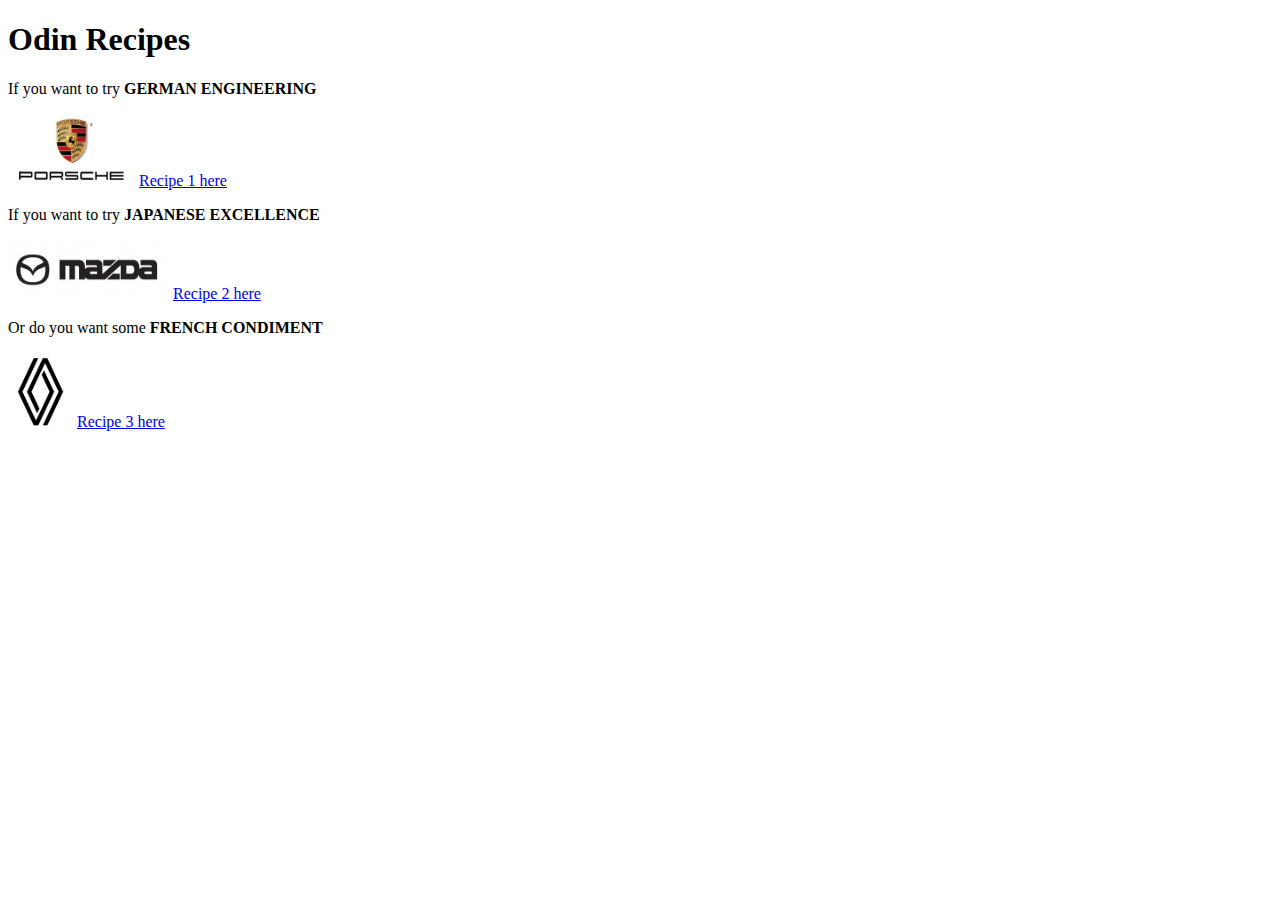
==== index.html @ 8474f3cd "Index and recipes pages set up Relevant images added to pages Awaiting content in each recipe page t" ====
<!DOCTYPE html>
<html lang="en">
    <head>
        <meta charset="utf-8">
        <title>My Recipe!!</title>
    </head>

    <body>
        <h1>Odin Recipes</h1>
        <p>If you want to try <strong>GERMAN ENGINEERING</strong></p>
        <a href="./recipe1.html"><img src="./images/porsche.jpg" alt="Porsche Logo" height="72" width="127"></a>
        <a href="./recipe1.html">Recipe 1 here</a>

        <p>If you want to try <strong>JAPANESE EXCELLENCE</strong></p>
        <a href="./recipe2.html"><img src="./images/mazda.jpg" alt="Mazda Logo" height="59" width="161"></a>
        <a href="./recipe2.html">Recipe 2 here</a>

        <p>Or do you want some <strong>FRENCH CONDIMENT</strong></p>
        <a href="./recipe3.html"><img src="./images/renault.jpg" alt="Renault Logo" height="74" width="65"></a>
        <a href="./recipe3.html">Recipe 3 here</a>
</html>
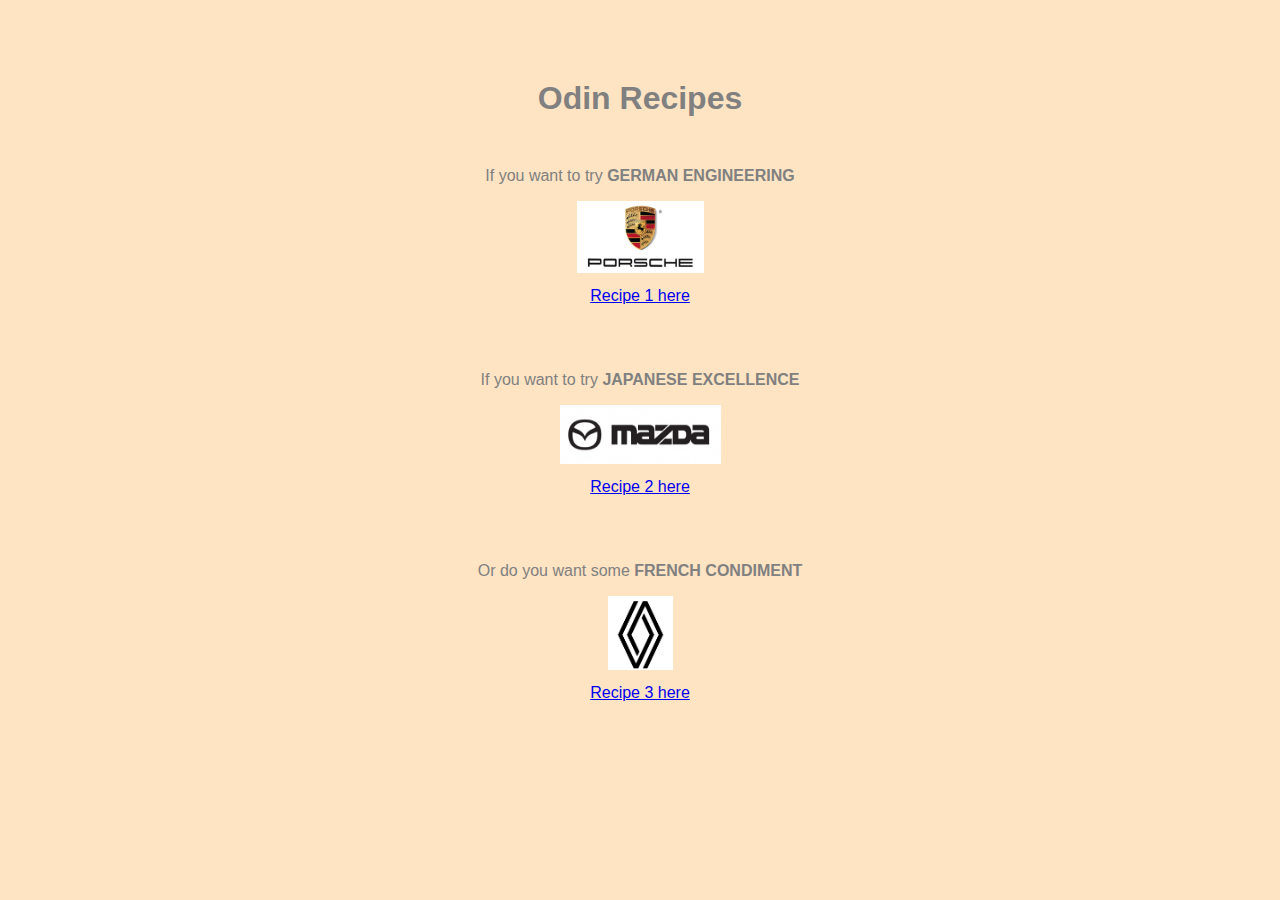
==== commit 514bacd5: "Retest, new mac" ====
--- a/index.html
+++ b/index.html
@@ -3,19 +3,22 @@
     <head>
         <meta charset="utf-8">
         <title>My Recipe!!</title>
+        <link rel="stylesheet" href="./style.css">
     </head>
 
     <body>
         <h1>Odin Recipes</h1>
         <p>If you want to try <strong>GERMAN ENGINEERING</strong></p>
-        <a href="./recipe1.html"><img src="./images/porsche.jpg" alt="Porsche Logo" height="72" width="127"></a>
-        <a href="./recipe1.html">Recipe 1 here</a>
+        <a href="./recipe1.html"><img src="./images/porsche.jpg" alt="Porsche Logo" height="72" width="127" class="images"></a>
+        <a href="./recipe1.html" class="recipe-link">Recipe 1 here</a>
+        <div class="space"></div>
 
         <p>If you want to try <strong>JAPANESE EXCELLENCE</strong></p>
-        <a href="./recipe2.html"><img src="./images/mazda.jpg" alt="Mazda Logo" height="59" width="161"></a>
-        <a href="./recipe2.html">Recipe 2 here</a>
+        <a href="./recipe2.html"><img src="./images/mazda.jpg" alt="Mazda Logo" height="59" width="161" class="images"></a>
+        <a href="./recipe2.html" class="recipe-link">Recipe 2 here</a>
+        <div class="space"></div>
 
         <p>Or do you want some <strong>FRENCH CONDIMENT</strong></p>
-        <a href="./recipe3.html"><img src="./images/renault.jpg" alt="Renault Logo" height="74" width="65"></a>
-        <a href="./recipe3.html">Recipe 3 here</a>
+        <a href="./recipe3.html"><img src="./images/renault.jpg" alt="Renault Logo" height="74" width="65" class="images"></a>
+        <a href="./recipe3.html" class="recipe-link">Recipe 3 here</a>
 </html>--- a/style.css
+++ b/style.css
@@ -0,0 +1,27 @@
+* {
+    text-align: center;
+}
+
+body {
+    color:gray;
+    background-color: bisque;
+    margin-top: 80px;
+    font-family: Verdana, Geneva, Tahoma, sans-serif;
+}
+
+.recipe-link {
+    display: block;
+    margin-top: 10px;
+}
+
+h1 {
+    margin-bottom: 50px;
+}
+
+.images {
+    margin: 0 auto;
+}
+
+.space {
+    height: 50px;
+}